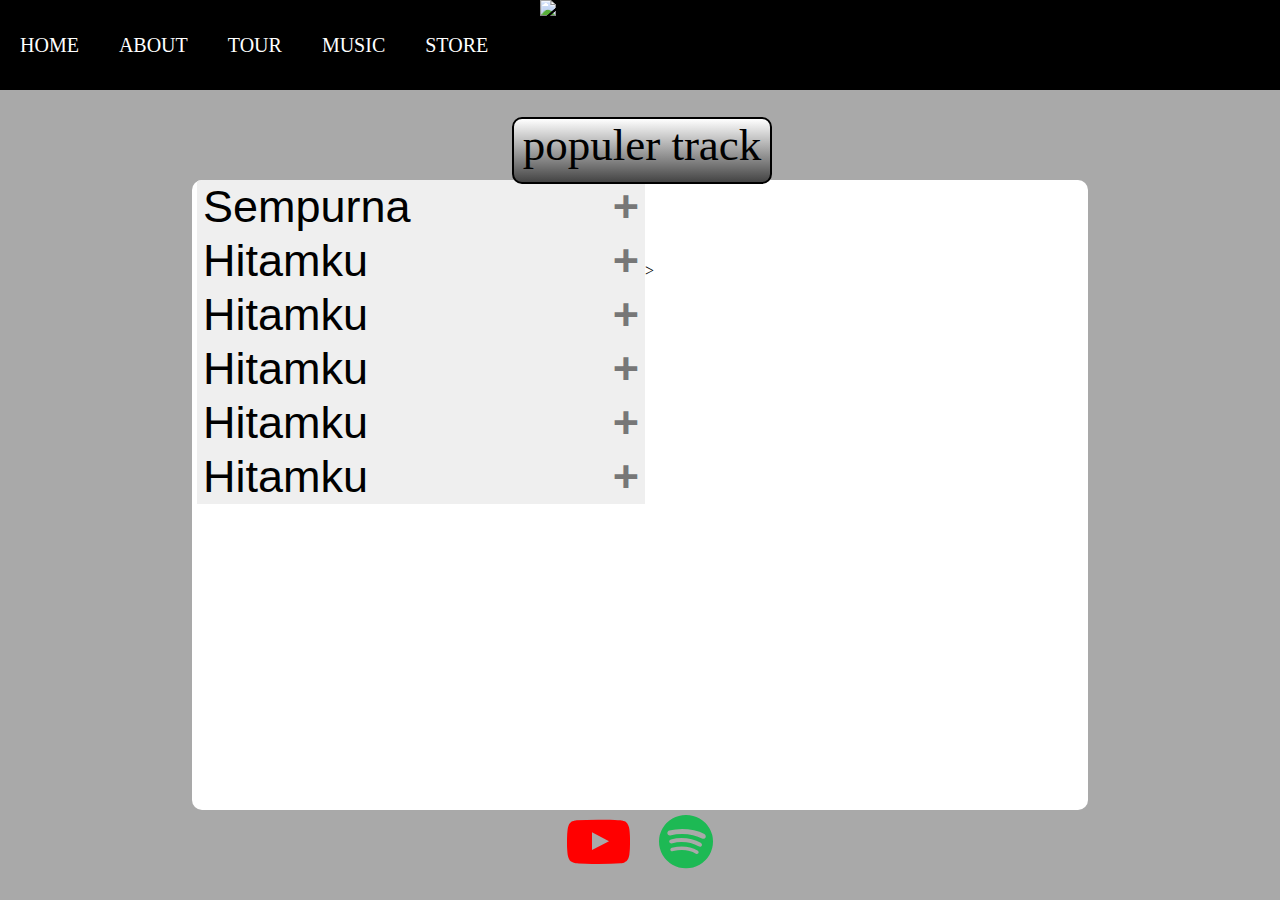
==== music.html @ 36704855 "Add files via upload" ====
<!DOCTYPE html>
<html lang="en">
<head>
  <title>MUSIC</title>
  <link rel="stylesheet" href="music.css">
  <link rel="stylesheet" href="https://cdnjs.cloudflare.com/ajax/libs/font-awesome/4.7.0/css/font-awesome.min.css">
  
</head>
<body>
  <div class="navbar">
    <div>
    <a href="index..html">HOME</a>
    <a href="about.html">ABOUT</a>
    <a href="tour.html">TOUR</a>
    <a href="music.html">MUSIC</a>
    <a href="store.html">STORE</a>
    <div class="image-container">
      <img src="picture/test.jpeg" alt="image">
      </div>
    </div>
  </div>
  <div class="track">populer track</div>
  <div class="container">
    <div class="accordion">
    <button class="lagu">Sempurna </button>
    <div class="content">
      <div>
        <audio id="audioPlayer" controls>
          <source src="track/sempirna.mp3" type="audio/mpeg">
          Your browser does not support the audio element.
        </audio>
      </div>
      <iframe src="liriksempurna.html"  frameborder="0"></iframe>
    </div>
    <button class="lagu">Hitamku </button>>
    <div class="content">
      <div>
        <audio id="audioPlayer" controls>
          <source src="track/hitamku.mp3" type="audio/mpeg">
          Your browser does not support the audio element.
        </audio>
      </div>
      <iframe src="lirikHitamku.html" frameborder="0"></iframe>
    </div>
    <button class="lagu">Hitamku </button>
    <div class="content">
      <p>Lorem ipsum dolor sit amet, consectetur adipisicing elit, sed do eiusmod tempor incididunt ut labore et dolore magna aliqua. Ut enim ad minim veniam, quis nostrud exercitation ullamco laboris nisi ut aliquip ex ea commodo consequat.</p>
    </div>
    <button class="lagu">Hitamku </button>
    <div class="content">
      <p>Lorem ipsum dolor sit amet, consectetur adipisicing elit, sed do eiusmod tempor incididunt ut labore et dolore magna aliqua. Ut enim ad minim veniam, quis nostrud exercitation ullamco laboris nisi ut aliquip ex ea commodo consequat.</p>
    </div>
    <button class="lagu">Hitamku </button>
    <div class="content">
      <p>Lorem ipsum dolor sit amet, consectetur adipisicing elit, sed do eiusmod tempor incididunt ut labore et dolore magna aliqua. Ut enim ad minim veniam, quis nostrud exercitation ullamco laboris nisi ut aliquip ex ea commodo consequat.</p>
    </div>
    <button class="lagu">Hitamku </button>
    <div class="content">
      <p>Lorem ipsum dolor sit amet, consectetur adipisicing elit, sed do eiusmod tempor incididunt ut labore et dolore magna aliqua. Ut enim ad minim veniam, quis nostrud exercitation ullamco laboris nisi ut aliquip ex ea commodo consequat.</p>
    </div>
    </div>
   
   
  </div>
  <div class="link">
    <a class="fa fa-youtube-play" href="https://www.youtube.com/channel/UCsn0KopJCEV7rMMZGi9bJIw" style="color: #FF0000;" target="_blank"></a>
    <a class="fa" href="https://open.spotify.com/artist/4ucwey7FxkHXkLK7jSfevU" target="_blank" style="color: #1DB954;">&#xf1bc;</a>
  </div>
  <script>
    var acc = document.getElementsByClassName("lagu");
    var i;
    
    for (i = 0; i < acc.length; i++) {
      acc[i].addEventListener("click", function() {
        this.classList.toggle("active");
        var panel = this.nextElementSibling;
        if (panel.style.maxHeight) {
          panel.style.maxHeight = null;
        } else {
          panel.style.maxHeight = panel.scrollHeight + "px";
        } 
      });
    }
    const audio = document.getElementById('audioPlayer');
    const playButton = document.getElementById('playButton');
    const pauseButton = document.getElementById('pauseButton');

    playButton.addEventListener('click', () => {
      audio.play();
    });

    pauseButton.addEventListener('click', () => {
      audio.pause();
    });
  </script>
</body>
</html>
---- music.css ----
body {
    height: 100vh;
    margin: 0;
    padding: 0;
    background-color: darkgray;
    font-family: Nunito Sans, Nunito Sans;
    
  }
  .navbar {
    background-color: #000000;
    overflow: hidden;
    top: 0;
    height: 10%;
    display: flex;
    align-items: center;
    flex: 1;
  }
  
  /* Style the navbar links */
  .navbar a {
    float: left;
    font-size: 20px;
    display: block;
    color: white;
    text-align: center;
    margin: 0 10px;
    padding: 8px 10px;
    border-radius: 20px;
    text-decoration: none;
  }
  
  /* Change color on hover */
  .navbar a:hover {
    background-color: #ddd;
    color: black;
  }
  .image-container {
    display: block;
    left: 540px;
    top: 0vh;
    position: absolute;
  }
  .container {
    height: 70%;
    width: 70%;
    justify-content: flex-start;
    flex-direction: column;
    position: relative;
    background-color: white;
    overflow: auto;
    border-radius: 10px;
    left: 15%;
    top: 10%;
  }
  .track{
    background-image: linear-gradient(to bottom, #FFFFFF, #444444);
    position: absolute;
    top: 13%;
    left: 40%;
    width: 20%;
    height: 7%;
    text-align: center;
    font-size: 5vh;
    border-radius: 10px;
    z-index: 1;
    border: 2px solid black;
  }
  .content {
    padding: 0 18px;
    background-color: white;
    max-height: 0;
    overflow: hidden;
    transition: max-height 0.2s ease-out;
    font-size: 3vh;
  }
  .content p{
    font-size: 20px;
  }
  .content {
    display: flex;
    flex-direction: column; /* Stack child elements vertically */
    align-items: stretch; /* Stretch items to full container width */
    height: 100vh; /* Full viewport height */
  }

  /* Ensure that the iframe fills the remaining space */
  .content iframe {
    flex: 1; /* Take up remaining available vertical space */
    border: none;
  }
  button{
    width: 50%;
    text-align: left;
    margin-left: 5px;
    font-size: 5vh;
    border: none;
  }
  .lagu:after {
    content: '\002B';
    color: #777;
    font-weight: bold;
    float: right;
    margin-left: 5px;
  }
  
  .active:after {
    content: "\2212";
  }
  .link{
  bottom: 5%;
  width: 100%;
  height: 5%;
   position: absolute;
   text-align: center;
   font-size: 4vh;
  }
  .link a{
  
    padding-left: 10px;
    padding-right: 10px;
    font-size: 7vh;
    text-decoration: none;
  }
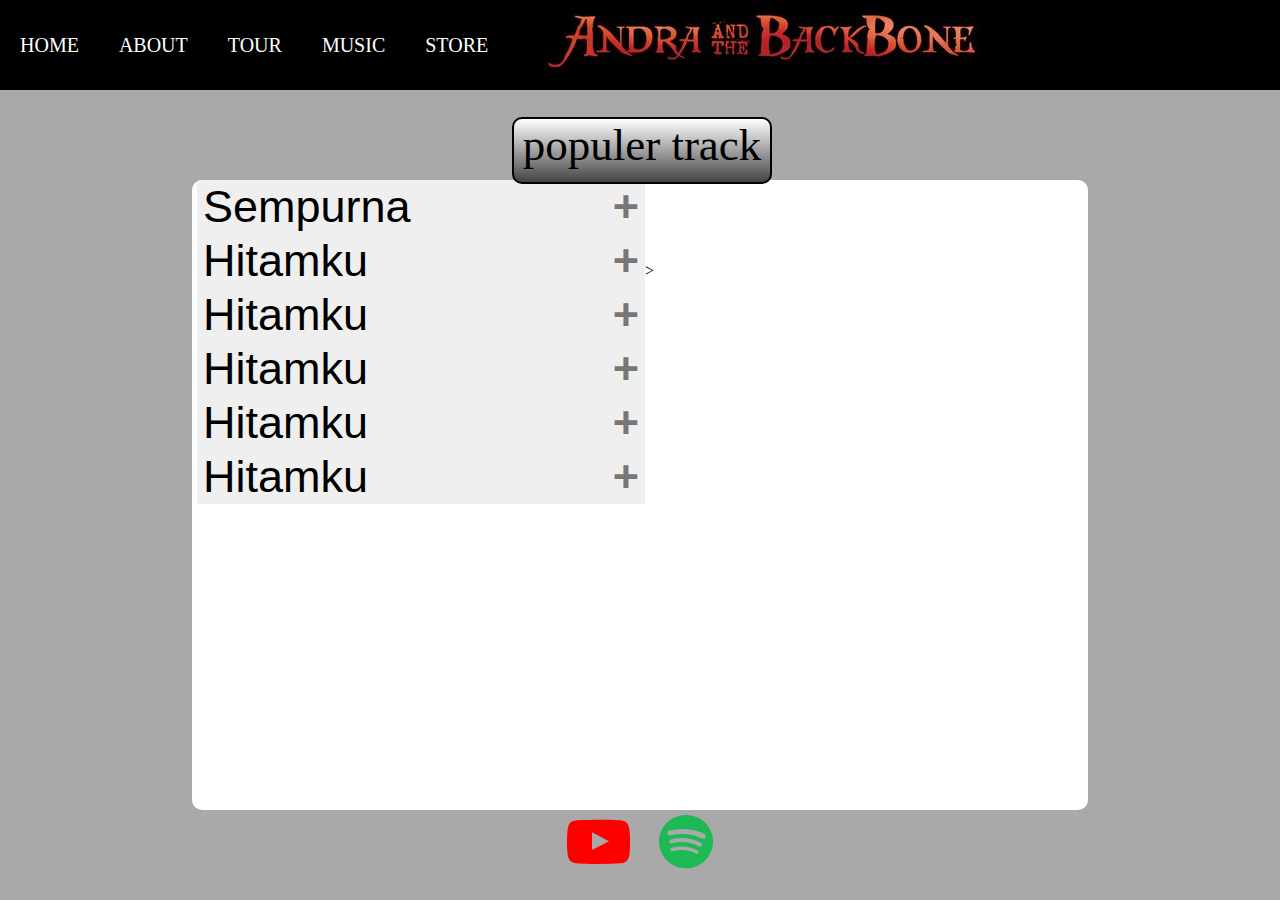
==== commit a9520fb7: "Update music.html" ====
--- a/music.html
+++ b/music.html
@@ -9,7 +9,7 @@
 <body>
   <div class="navbar">
     <div>
-    <a href="index..html">HOME</a>
+    <a href="index.html">HOME</a>
     <a href="about.html">ABOUT</a>
     <a href="tour.html">TOUR</a>
     <a href="music.html">MUSIC</a>
